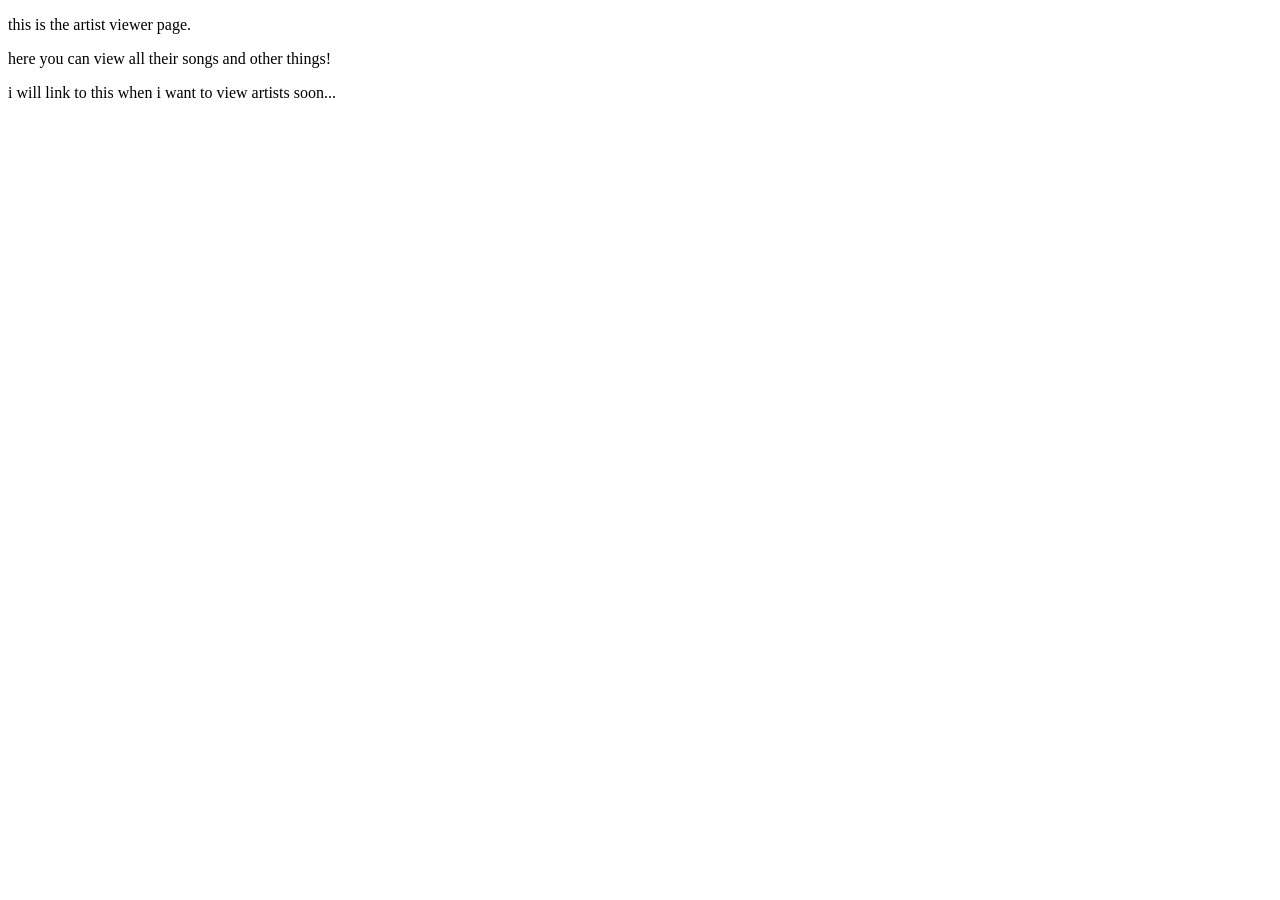
==== artist/index.html @ 5e33504e "rename view page to artist i mean music-view/view would be hell to type wouldn't it??" ====
<!DOCTYPE html>
<html>
  <head>

    <title>Minimal Music Viewer</title>

    <link rel="stylesheet" href="./styles/artist.css">
    <script src="./scripts/artist.js"></script>

    <!-- <link rel="icon" href="favicon.ico" type="image/x-icon"> -->

  </head>
  <body>
    
    <p>this is the artist viewer page.</p>

    <p>here you can view all their songs and other things!</p>

    <p>i will link to this when i want to view artists soon...</p>

  </body>
</html>
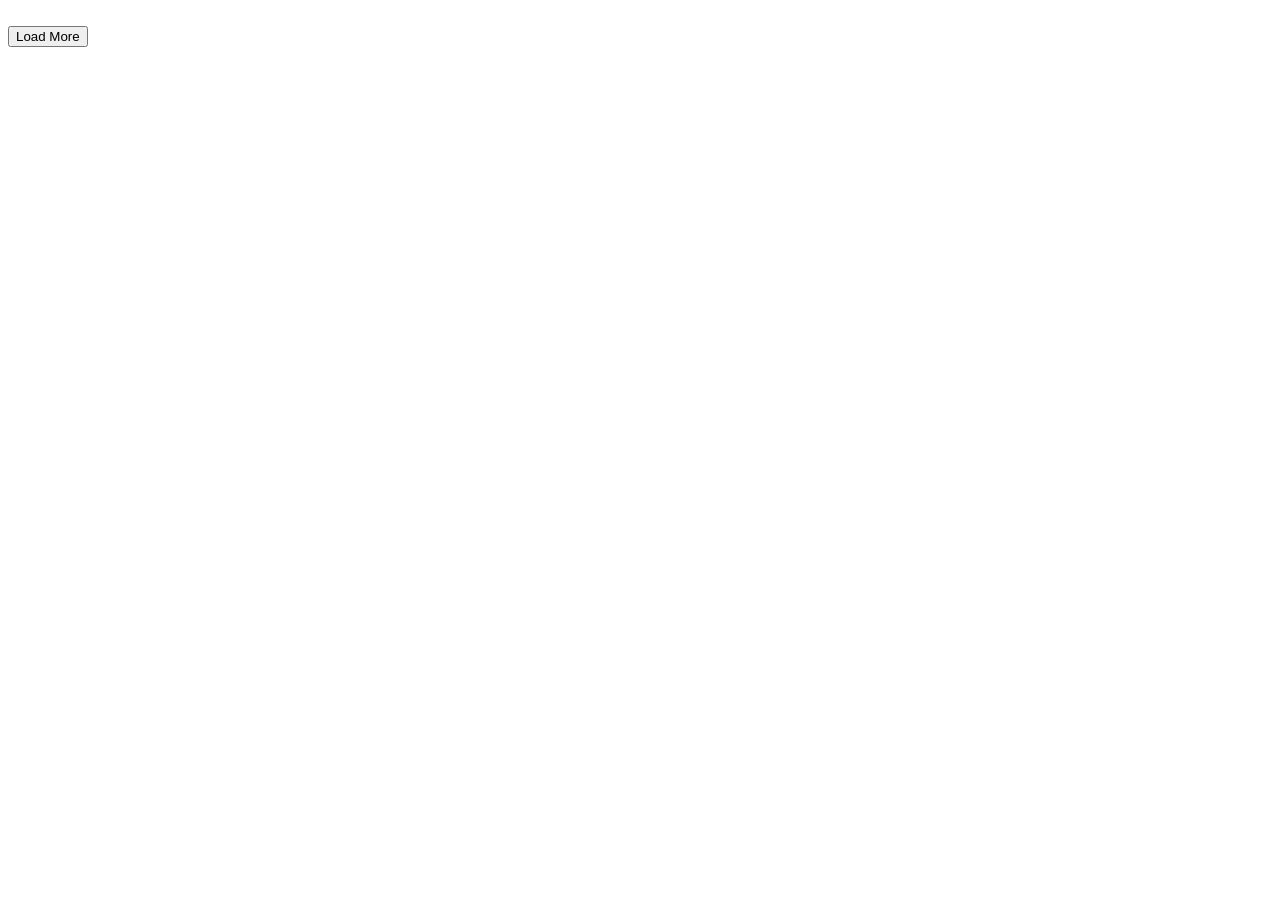
==== commit 0758cf85: "repo init the old repo crashed... so this is the new one" ====
--- a/artist/index.html
+++ b/artist/index.html
@@ -4,19 +4,22 @@
 
     <title>Minimal Music Viewer</title>
 
-    <link rel="stylesheet" href="./styles/artist.css">
-    <script src="./scripts/artist.js"></script>
+    <link rel="stylesheet" href="/music-view/styles/artist.css">
+    <script src="/music-view/scripts/artist.js"></script>
+
+    <!-- <link rel="stylesheet" href="/styles/artist.css">
+    <script src="/scripts/artist.js"></script> -->
 
     <!-- <link rel="icon" href="favicon.ico" type="image/x-icon"> -->
 
   </head>
   <body>
+    <div class="title-result-div js-title-result-div"></div>
+
+    <div class="artist-result-div js-artist-result-div"></div>
     
-    <p>this is the artist viewer page.</p>
+    <br>
 
-    <p>here you can view all their songs and other things!</p>
-
-    <p>i will link to this when i want to view artists soon...</p>
-
+    <button class="load-button js-load-button">Load More</button>
   </body>
 </html>
--- a/styles/artist.css
+++ b/styles/artist.css
@@ -0,0 +1,12 @@
+.song-cover-img {
+  height: 200px;
+  width: 200px;
+}
+
+.song-cover-div, .song-result-div {
+  display: inline-block;
+}
+
+.song-result-div {
+  margin-left: 10px;
+}
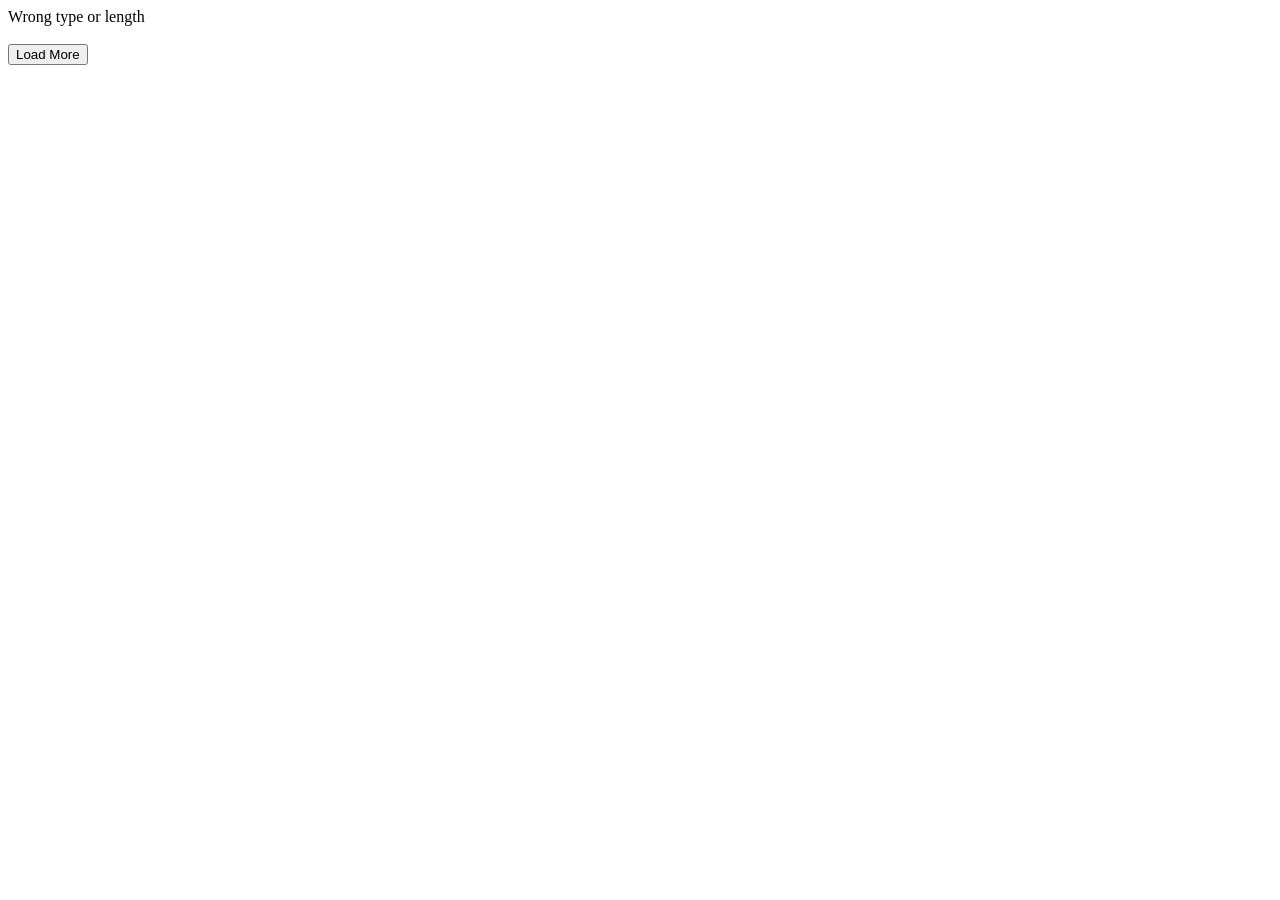
==== commit 85864649: "Compressed images, fixed relative paths" ====
--- a/artist/index.html
+++ b/artist/index.html
@@ -4,11 +4,8 @@
 
     <title>Minimal Music Viewer</title>
 
-    <link rel="stylesheet" href="/music-view/styles/artist.css">
-    <script src="/music-view/scripts/artist.js"></script>
-
-    <!-- <link rel="stylesheet" href="/styles/artist.css">
-    <script src="/scripts/artist.js"></script> -->
+    <link rel="stylesheet" href="../styles/artist.css">
+    <script src="../scripts/artist.js"></script>
 
     <!-- <link rel="icon" href="favicon.ico" type="image/x-icon"> -->
 
